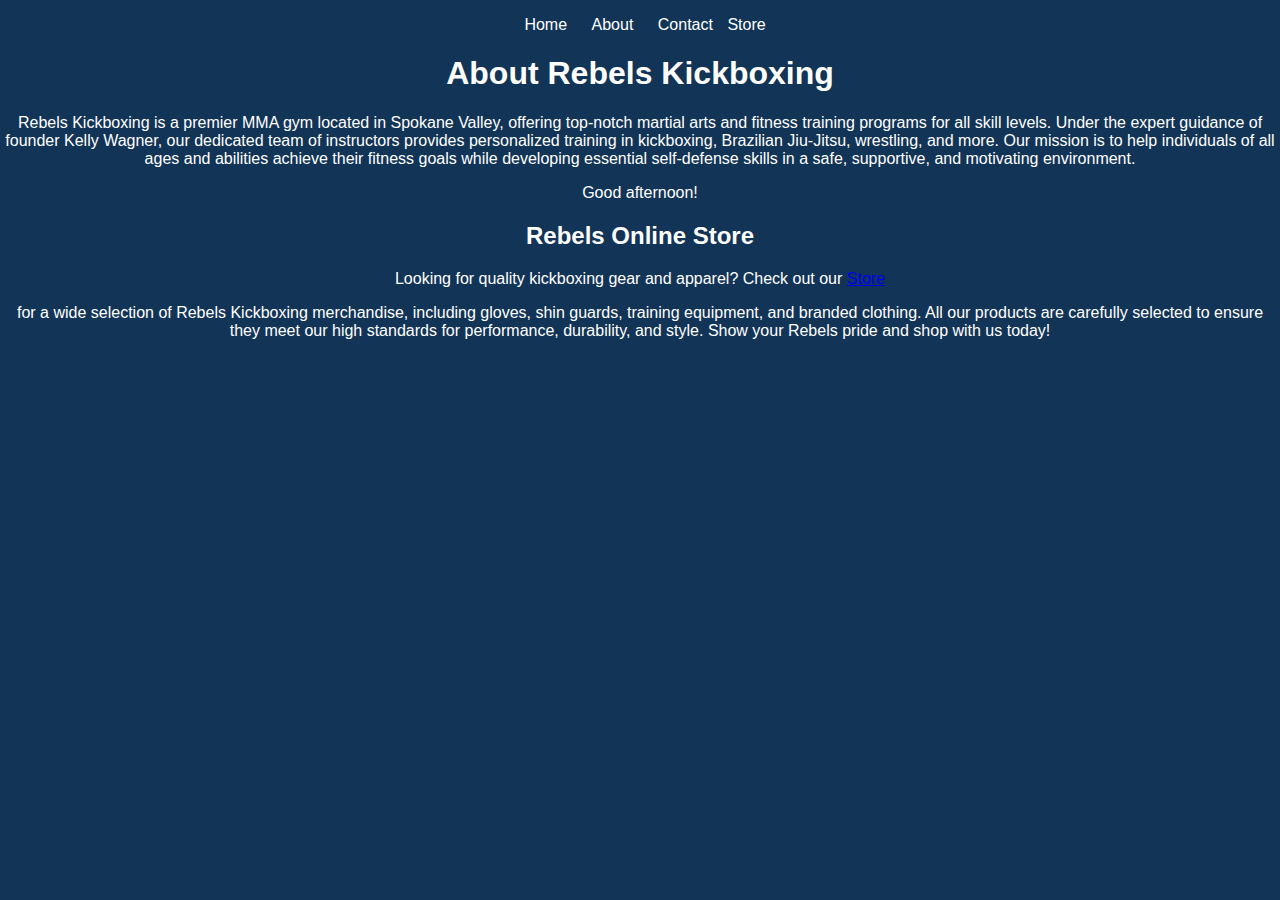
==== about.html @ 499453ac "Update about.html" ====
<!DOCTYPE html>
<html lang="en">
<head>
    <meta charset="UTF-8">
    <meta name="viewport" content="width=device-width, initial-scale=1.0">
    <title>About | Rebels Kickboxing</title>
<!-- Link to the external CSS file -->
<link rel="stylesheet" href="styles.css">

<!-- Link to the external JavaScript file -->
<script src="scripts.js" defer></script>

</head>
<body>
    <header>
        <nav>
            <ul>
                <li><a href="index.html">Home</a></li>
                <li><a href="about.html">About</a></li>
                <li><a href="contact.html">Contact</a></li>
                <a href="https://rebelskb.itemorder.com/shop/sale/" target="_blank">Store</a></p>
            </ul>
        </nav>
    </header>
<main>
    <section>
        <h1>About Rebels Kickboxing</h1>
        <p>Rebels Kickboxing is a premier MMA gym located in Spokane Valley, offering top-notch martial arts and fitness training programs for all skill levels. Under the expert guidance of founder Kelly Wagner, our dedicated team of instructors provides personalized training in kickboxing, Brazilian Jiu-Jitsu, wrestling, and more. Our mission is to help individuals of all ages and abilities achieve their fitness goals while developing essential self-defense skills in a safe, supportive, and motivating environment.</p>
    </section>
    <section>
        <h2>Rebels Online Store</h2>
        <p>Looking for quality kickboxing gear and apparel? Check out our  <a href="https://rebelskb.itemorder.com/shop/sale/" target="_blank">Store</a></p> for a wide selection of Rebels Kickboxing merchandise, including gloves, shin guards, training equipment, and branded clothing. All our products are carefully selected to ensure they meet our high standards for performance, durability, and style. Show your Rebels pride and shop with us today!</p>
    </section>
</main>
</body>
</html>
---- styles.css ----
/* General Styles */
body {
    font-family: Arial, sans-serif;
    margin: 0;
    padding: 0;
    background-color: #123456; /* Background color for all pages */
    color: #FFFFFF; /* Text color for better visibility */
    text-align: center;
}

/* Front Page Background Image */
.front-page {
    position: center;
    top: 0;
    left: 0;
    width: 100vw; /* 100% of the viewport width */
    height: 100vh; /* 100% of the viewport height */
    background-image: url("rebels logo.png");
    background-size: 40%; /* Ensures the image covers the entire element */
    background-position: center center;
    background-repeat: no-repeat;
}

/* Navigation */
nav ul {
    list-style-type: none;
    padding: 0;
}

nav li {
    display: inline;
    margin: 0 10px;
}

nav a {
    text-decoration: none;
    color: #FFFFFF; /* Text color for better visibility */
}

nav a:hover {
    text-decoration: underline;
}

/* Logo Container */
.logo-container {
    position: absolute;
    top: 10px;
    left: 10px;
    width: 100px;
    height: 100px;
    background-color: rgba(255, 255, 255, 0.5);
}

/* Product Grid */
.product-grid {
    display: flex;
    flex-wrap: wrap;
    justify-content: center;
    gap: 20px;
    margin: 20px;
}

.product {
    width: 200px;
    border: 1px solid #FFFFFF;
    padding: 10px;
    box-shadow: 2px 2px 4px rgba(0, 0, 0, 0.5);
    background-color: rgba(255, 255, 255, 0.1);
}

.product img {
    max-width: 100%;
    height: auto;
}

.price {
    font-weight: bold;
}

.buy-button {
    display: inline-block;
    padding: 5px 10px;
    background-color: #FFFFFF;
    color: #123456;
    text-decoration: none;
    margin-top: 10px;
}

.buy-button:hover {
    background-color: #FFFFFF;
    color: #000000;
    text-decoration: none;
}

/* Footer */
footer {
    background-color: rgba(0, 0, 0, 0.5);
    color: #FFFFFF;
    padding: 10px;
}
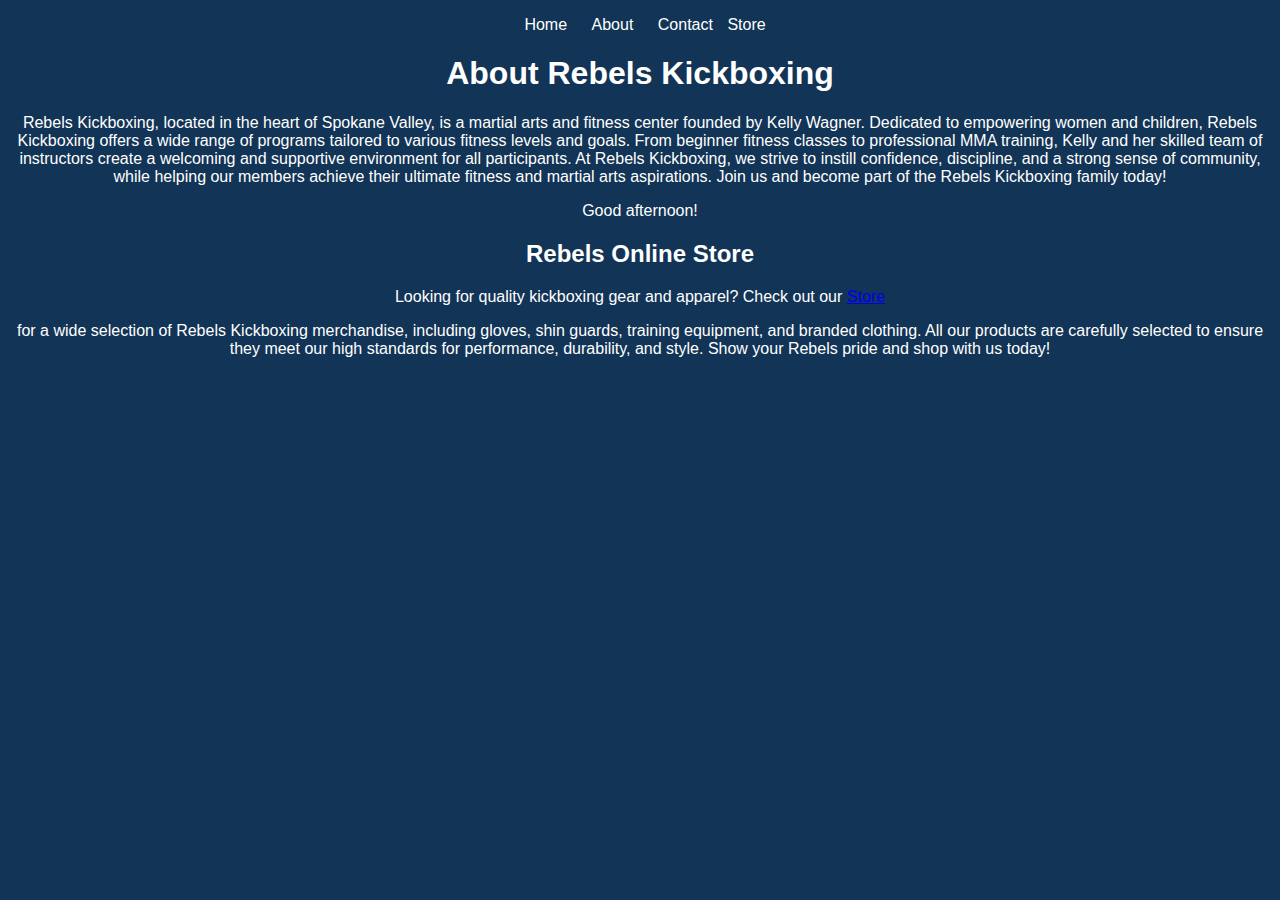
==== commit 9a5deaf1: "Update about.html" ====
--- a/about.html
+++ b/about.html
@@ -25,7 +25,8 @@
 <main>
     <section>
         <h1>About Rebels Kickboxing</h1>
-        <p>Rebels Kickboxing is a premier MMA gym located in Spokane Valley, offering top-notch martial arts and fitness training programs for all skill levels. Under the expert guidance of founder Kelly Wagner, our dedicated team of instructors provides personalized training in kickboxing, Brazilian Jiu-Jitsu, wrestling, and more. Our mission is to help individuals of all ages and abilities achieve their fitness goals while developing essential self-defense skills in a safe, supportive, and motivating environment.</p>
+        <p>Rebels Kickboxing, located in the heart of Spokane Valley, is a martial arts and fitness center founded by Kelly Wagner. Dedicated to empowering women and children, Rebels Kickboxing offers a wide range of programs tailored to various fitness levels and goals. From beginner fitness classes to professional MMA training, Kelly and her skilled team of instructors create a welcoming and supportive environment for all participants. At Rebels Kickboxing, we strive to instill confidence, discipline, and a strong sense of community, while helping our members achieve their ultimate fitness and martial arts aspirations. Join us and become part of the Rebels Kickboxing family today!
+</p>
     </section>
     <section>
         <h2>Rebels Online Store</h2>
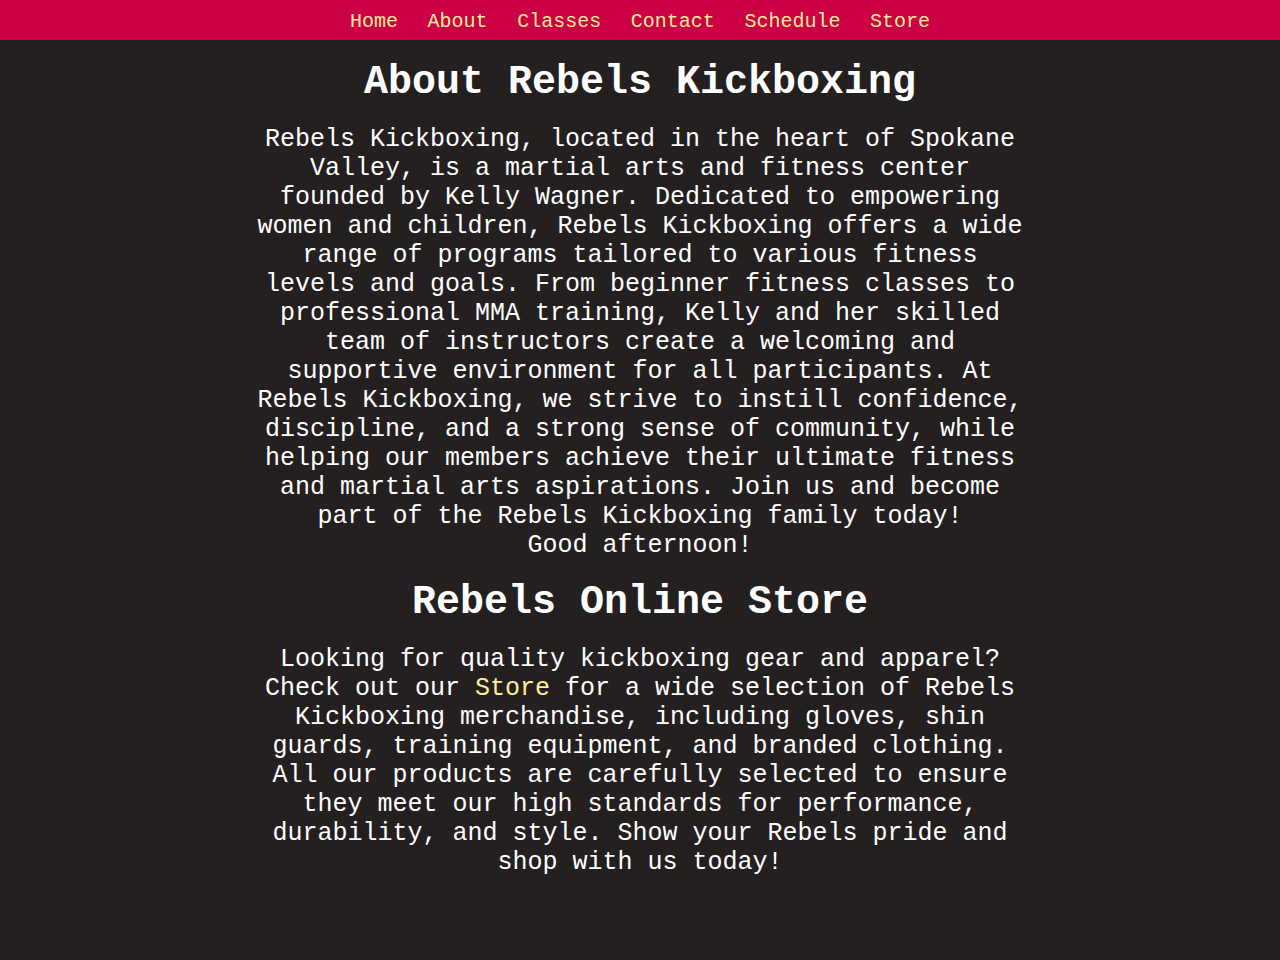
==== commit bb2e667f: "master 2 main" ====
--- a/about.html
+++ b/about.html
@@ -1,37 +1,52 @@
 <!DOCTYPE html>
 <html lang="en">
+
 <head>
     <meta charset="UTF-8">
     <meta name="viewport" content="width=device-width, initial-scale=1.0">
     <title>About | Rebels Kickboxing</title>
-<!-- Link to the external CSS file -->
-<link rel="stylesheet" href="styles.css">
+    <!-- Link to the external CSS file -->
+    <link rel="stylesheet" href="css/styles.css">
 
-<!-- Link to the external JavaScript file -->
-<script src="scripts.js" defer></script>
+    <!-- Link to the external JavaScript file -->
+    <script src="scripts.js" defer></script>
 
 </head>
+
 <body>
     <header>
         <nav>
             <ul>
                 <li><a href="index.html">Home</a></li>
                 <li><a href="about.html">About</a></li>
+                <li><a href="classes.html">Classes</a></li>
                 <li><a href="contact.html">Contact</a></li>
-                <a href="https://rebelskb.itemorder.com/shop/sale/" target="_blank">Store</a></p>
+                <li><a href="schedule.html">Schedule</a></li>
+                <li><a href="https://rebelskb.itemorder.com/shop/sale/" target="_blank">Store</a></li>
             </ul>
         </nav>
     </header>
-<main>
-    <section>
-        <h1>About Rebels Kickboxing</h1>
-        <p>Rebels Kickboxing, located in the heart of Spokane Valley, is a martial arts and fitness center founded by Kelly Wagner. Dedicated to empowering women and children, Rebels Kickboxing offers a wide range of programs tailored to various fitness levels and goals. From beginner fitness classes to professional MMA training, Kelly and her skilled team of instructors create a welcoming and supportive environment for all participants. At Rebels Kickboxing, we strive to instill confidence, discipline, and a strong sense of community, while helping our members achieve their ultimate fitness and martial arts aspirations. Join us and become part of the Rebels Kickboxing family today!
-</p>
-    </section>
-    <section>
-        <h2>Rebels Online Store</h2>
-        <p>Looking for quality kickboxing gear and apparel? Check out our  <a href="https://rebelskb.itemorder.com/shop/sale/" target="_blank">Store</a></p> for a wide selection of Rebels Kickboxing merchandise, including gloves, shin guards, training equipment, and branded clothing. All our products are carefully selected to ensure they meet our high standards for performance, durability, and style. Show your Rebels pride and shop with us today!</p>
-    </section>
-</main>
+    <main>
+        <section>
+            <h1>About Rebels Kickboxing</h1>
+            <p>Rebels Kickboxing, located in the heart of Spokane Valley, is a martial arts and fitness center founded
+                by Kelly Wagner. Dedicated to empowering women and children, Rebels Kickboxing offers a wide range of
+                programs tailored to various fitness levels and goals. From beginner fitness classes to professional MMA
+                training, Kelly and her skilled team of instructors create a welcoming and supportive environment for
+                all participants. At Rebels Kickboxing, we strive to instill confidence, discipline, and a strong sense
+                of community, while helping our members achieve their ultimate fitness and martial arts aspirations.
+                Join us and become part of the Rebels Kickboxing family today!
+            </p>
+        </section>
+        <section>
+            <h2>Rebels Online Store</h2>
+            <p>Looking for quality kickboxing gear and apparel? Check out our <a
+                    href="https://rebelskb.itemorder.com/shop/sale/" target="_blank">Store</a> for a wide selection
+            of Rebels Kickboxing merchandise, including gloves, shin guards, training equipment, and branded clothing.
+            All our products are carefully selected to ensure they meet our high standards for performance, durability,
+            and style. Show your Rebels pride and shop with us today!</p>
+        </section>
+    </main>
 </body>
-</html>
+
+</html>--- a/css/styles.css
+++ b/css/styles.css
@@ -0,0 +1,156 @@
+
+* {
+    margin:0%;
+    position:relative;
+
+    font-family: 'Bahnschrift','Courier New', Courier, monospace;
+}
+body {
+    min-height: 100vh;
+    min-width:100vw;
+    font-family: Arial, sans-serif;
+    margin: 0%;
+    padding: 0%;
+    background-color: #252020; /* Background color for all pages */
+    color: #FFFFFF; /* Text color for better visibility */
+    text-align: center;
+}
+
+p {
+    padding: 0 20%;
+    font-size: 25px;
+}
+
+h1,h2 {
+    margin:20px;
+    font-family: 'algerian','Courier New', Courier, monospace;
+    font-size: 40px;
+}
+
+#index {
+    overflow: hidden;
+}
+main {
+    height: 100vh;
+}
+
+/* palettes */
+.palette-light {
+    background-color: #FFFFFF;
+}
+.palette-dark {
+    background-color: #252020;
+}
+.palette-red {
+    background-color: #CC0044;
+    border: #000000;
+    
+}
+
+#index .top,#index .bottom,#index .middle {
+    position: absolute;
+    left: 0%;
+    width:90%;
+    border-radius: 15px;
+    border-top-left-radius: 0;
+    border-bottom-left-radius: 0;
+}
+#index .top,  #index .bottom {
+    height: 25%;
+}
+#index .middle {
+    height: 40%;
+    border-width: 10px;
+    border-style:solid;
+    border-radius: 15px;
+    text-shadow: 5px 5px 0 #000000;
+}
+
+#index .top {
+    top:0vh;
+    border-top-right-radius: 0;
+    
+}
+#index .bottom {
+    bottom: 0vh;
+    
+}
+#index .middle {
+    display: flex;
+    top: 50%;
+    transform: translate(0,-50%);
+    font-size: 28px;
+    justify-content: center;
+    align-items: center;
+}
+
+#index main img {
+    position: absolute;
+    top: 50%;
+    left: 50%;
+    transform: translate(-50%, -50%);
+    width: 100%;
+}
+#index #left {
+    position:absolute;
+    left:0%;
+    min-height:100vh;
+    width:60%;
+}
+
+#index #right {
+    position: absolute;
+    right: 0px;
+    min-height: 100vh;
+    width:40%;
+}
+
+/* Navigation */
+ul {
+    top:10px;
+    list-style-type: none;
+    padding: 0;
+}
+
+header {
+    background-color: #CC0044;
+    height: 40px;
+}
+/* Footer */
+footer {
+    background-color: rgba(0, 0, 0, 0.5);
+    color: #FFFFFF;
+    padding: 10px;
+}
+
+li {
+    display: inline;
+    margin: 0 10px;
+    font-size: 20px;
+}
+
+a {
+    text-decoration: none;
+    color: #ffee99; /* Text color for better visibility */
+}
+
+a:hover {
+    text-decoration: underline;
+}
+
+/* Logo Container */
+.logo-container {
+    position: absolute;
+    top: 10px;
+    left: 10px;
+    width: 100px;
+    height: 100px;
+    background-color: rgba(255, 255, 255, 0.5);
+}
+
+table {
+    margin: 30px auto;
+}
+td {
+    padding: 3px 15px;
+}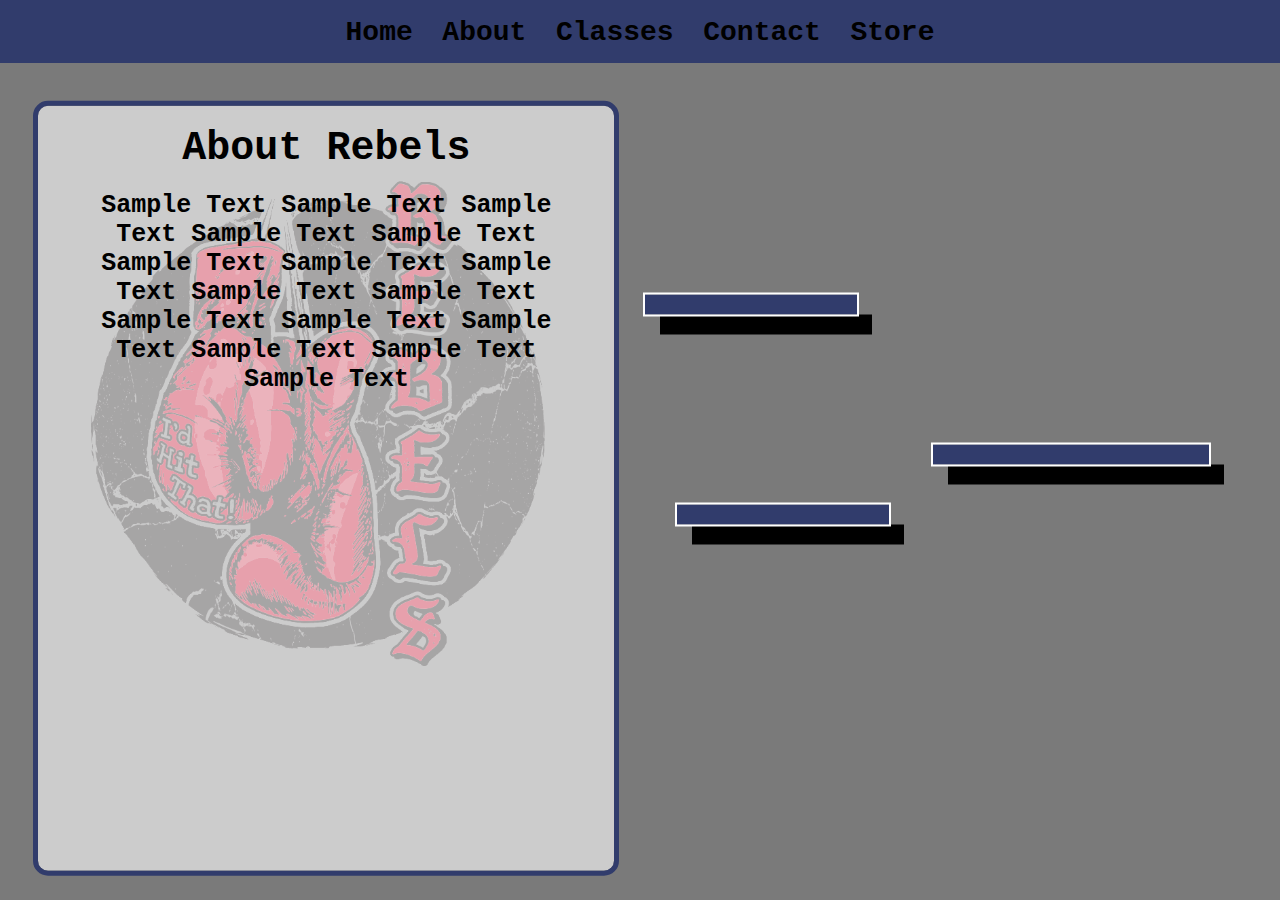
==== commit 5cc06e85: "a lotta changes" ====
--- a/about.html
+++ b/about.html
@@ -7,6 +7,7 @@
     <title>About | Rebels Kickboxing</title>
     <!-- Link to the external CSS file -->
     <link rel="stylesheet" href="css/styles.css">
+    <link rel="stylesheet" href="css/about.css">
 
     <!-- Link to the external JavaScript file -->
     <script src="scripts.js" defer></script>
@@ -14,6 +15,23 @@
 </head>
 
 <body>
+    <main>
+        <div id="textsec">
+            <section>
+                <h1>About Rebels</h1>
+                <p>Sample Text Sample Text Sample Text Sample Text Sample Text Sample Text Sample Text Sample Text
+                    Sample Text Sample Text Sample Text Sample Text Sample Text Sample Text Sample Text Sample Text
+                </p>
+            </section>
+        </div>
+        <div id="imagesec">
+            <div id="subsec">
+                <img src="images/img1.JPG" alt="" id="a">
+                <img src="images/img2.JPG" alt="" id="b">
+                <img src="images/img3.JPG" alt="" id="c">
+            </div>
+        </div>
+    </main>
     <header>
         <nav>
             <ul>
@@ -21,32 +39,10 @@
                 <li><a href="about.html">About</a></li>
                 <li><a href="classes.html">Classes</a></li>
                 <li><a href="contact.html">Contact</a></li>
-                <li><a href="schedule.html">Schedule</a></li>
                 <li><a href="https://rebelskb.itemorder.com/shop/sale/" target="_blank">Store</a></li>
             </ul>
         </nav>
     </header>
-    <main>
-        <section>
-            <h1>About Rebels Kickboxing</h1>
-            <p>Rebels Kickboxing, located in the heart of Spokane Valley, is a martial arts and fitness center founded
-                by Kelly Wagner. Dedicated to empowering women and children, Rebels Kickboxing offers a wide range of
-                programs tailored to various fitness levels and goals. From beginner fitness classes to professional MMA
-                training, Kelly and her skilled team of instructors create a welcoming and supportive environment for
-                all participants. At Rebels Kickboxing, we strive to instill confidence, discipline, and a strong sense
-                of community, while helping our members achieve their ultimate fitness and martial arts aspirations.
-                Join us and become part of the Rebels Kickboxing family today!
-            </p>
-        </section>
-        <section>
-            <h2>Rebels Online Store</h2>
-            <p>Looking for quality kickboxing gear and apparel? Check out our <a
-                    href="https://rebelskb.itemorder.com/shop/sale/" target="_blank">Store</a> for a wide selection
-            of Rebels Kickboxing merchandise, including gloves, shin guards, training equipment, and branded clothing.
-            All our products are carefully selected to ensure they meet our high standards for performance, durability,
-            and style. Show your Rebels pride and shop with us today!</p>
-        </section>
-    </main>
 </body>
 
 </html>--- a/css/styles.css
+++ b/css/styles.css
@@ -1,37 +1,41 @@
 
+:root {
+    --main-bg-color: #7a7a7a;
+    --frame-color: #cccccc;
+    --frame-outline: #313C6C;
+}
 * {
     margin:0%;
     position:relative;
-
     font-family: 'Bahnschrift','Courier New', Courier, monospace;
 }
 body {
     min-height: 100vh;
     min-width:100vw;
     font-family: Arial, sans-serif;
+    font-weight: bold;
+
     margin: 0%;
     padding: 0%;
-    background-color: #252020; /* Background color for all pages */
-    color: #FFFFFF; /* Text color for better visibility */
+    background-color: var(--main-bg-color); /* Background color for all pages */
+    color: #000; /* Text color for better visibility */
     text-align: center;
-}
-
-p {
-    padding: 0 20%;
-    font-size: 25px;
-}
-
-h1,h2 {
-    margin:20px;
-    font-family: 'algerian','Courier New', Courier, monospace;
-    font-size: 40px;
+    overflow: hidden;
 }
 
 #index {
     overflow: hidden;
+    color:#FFFFFF;
 }
 main {
-    height: 100vh;
+    position:absolute;
+    top:0;
+    width:100vw;
+    min-height: 100vh;
+}
+
+section {
+    padding: 0 10%;
 }
 
 /* palettes */
@@ -44,7 +48,6 @@
 .palette-red {
     background-color: #CC0044;
     border: #000000;
-    
 }
 
 #index .top,#index .bottom,#index .middle {
@@ -105,22 +108,39 @@
     width:40%;
 }
 
+br#extrastart {
+    margin:1%;
+}
 /* Navigation */
-ul {
-    top:10px;
-    list-style-type: none;
-    padding: 0;
-}
 
 header {
-    background-color: #CC0044;
-    height: 40px;
+    background-color: var(--frame-outline);
+    height: 7vh;
+}
+header nav {
+    top:50%;
+    transform: translateY(-50%);
 }
 /* Footer */
 footer {
     background-color: rgba(0, 0, 0, 0.5);
     color: #FFFFFF;
     padding: 10px;
+}
+
+p {
+    font-size: 25px;
+}
+
+h1,h2 {
+    margin:20px;
+    font-family: 'algerian','Courier New', Courier, monospace;
+    font-size: 40px;
+}
+
+ul {
+    list-style-type: none;
+    padding: 0;
 }
 
 li {
@@ -131,21 +151,13 @@
 
 a {
     text-decoration: none;
-    color: #ffee99; /* Text color for better visibility */
+    color: black; /* Text color for better visibility */
+    font-size: 28px;
+    font-weight: bold;
 }
 
 a:hover {
     text-decoration: underline;
-}
-
-/* Logo Container */
-.logo-container {
-    position: absolute;
-    top: 10px;
-    left: 10px;
-    width: 100px;
-    height: 100px;
-    background-color: rgba(255, 255, 255, 0.5);
 }
 
 table {
--- a/css/about.css
+++ b/css/about.css
@@ -0,0 +1,61 @@
+div#textsec {
+    position: absolute;
+    background-color: var(--frame-color);
+
+    outline: var(--frame-outline) solid 5px;
+
+    border-radius: 10px;
+
+    margin: 0 3%;
+    
+    width:45%;
+    height: 85%;
+    left:0;
+
+    color: black;
+
+    top:50%;
+    transform: translateY(-45%);
+
+    background-image: url("../images/rebels_logo_2.png");
+    background-size: 90%;
+    background-repeat: no-repeat;
+    background-blend-mode:overlay;
+    background-position: 40% 20%;
+}
+div#imagesec {
+    position:absolute;
+
+
+    right:0;
+    top:50%;
+
+    width:50%;
+    transform: translateY(-45%);
+}
+#imagesec #subsec {
+    display: flex;
+    flex-direction: column;
+
+    position: relative;
+}
+#imagesec #subsec img {
+    width: 30%;
+    margin:5px;
+
+    border: 10px solid var(--frame-outline);
+    outline: 2px white solid;
+    box-shadow: 15px 20px black;
+}
+
+#imagesec #subsec img#b {
+    left:45%;
+    width:40%;
+}
+#imagesec #subsec img#a {
+    left:5%;
+    top:10vh;
+}
+#imagesec #subsec img#c {
+    bottom:20vh;
+}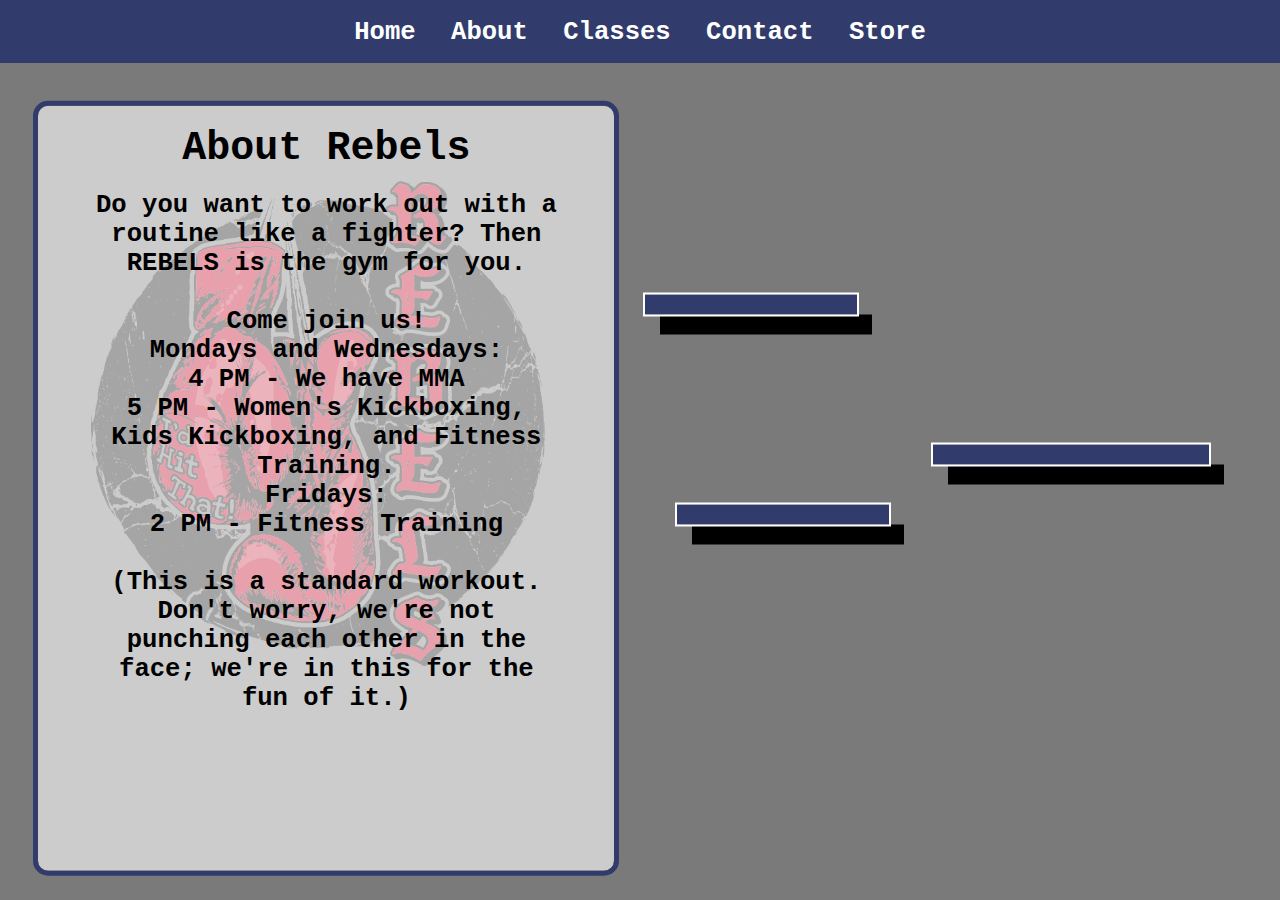
==== commit 4230f5a7: "most final touches, need corrections" ====
--- a/about.html
+++ b/about.html
@@ -19,9 +19,12 @@
         <div id="textsec">
             <section>
                 <h1>About Rebels</h1>
-                <p>Sample Text Sample Text Sample Text Sample Text Sample Text Sample Text Sample Text Sample Text
-                    Sample Text Sample Text Sample Text Sample Text Sample Text Sample Text Sample Text Sample Text
-                </p>
+                <p>Do you want to work out with a routine like a fighter? Then REBELS is the gym for you.<br><br>
+                    Come join us!<br>
+                    Mondays and Wednesdays:<br>4 PM - We have MMA
+                    <br>5 PM - Women's Kickboxing, Kids Kickboxing, and Fitness Training.<br>
+                    Fridays: <br> 2 PM - Fitness Training<br><br>
+                    (This is a standard workout. Don't worry, we're not punching each other in the face; we're in this for the fun of it.)
             </section>
         </div>
         <div id="imagesec">
--- a/css/styles.css
+++ b/css/styles.css
@@ -1,8 +1,10 @@
 
 :root {
-    --main-bg-color: #7a7a7a;
+    --main-bg-color: #cccccc; /* #7a7a7a */
     --frame-color: #cccccc;
     --frame-outline: #313C6C;
+    scrollbar-color: #fff #112255;
+    scrollbar-width: thin !important;
 }
 * {
     margin:0%;
@@ -12,8 +14,10 @@
 body {
     min-height: 100vh;
     min-width:100vw;
+
     font-family: Arial, sans-serif;
     font-weight: bold;
+    font-size: 1vw;
 
     margin: 0%;
     padding: 0%;
@@ -23,10 +27,6 @@
     overflow: hidden;
 }
 
-#index {
-    overflow: hidden;
-    color:#FFFFFF;
-}
 main {
     position:absolute;
     top:0;
@@ -50,64 +50,6 @@
     border: #000000;
 }
 
-#index .top,#index .bottom,#index .middle {
-    position: absolute;
-    left: 0%;
-    width:90%;
-    border-radius: 15px;
-    border-top-left-radius: 0;
-    border-bottom-left-radius: 0;
-}
-#index .top,  #index .bottom {
-    height: 25%;
-}
-#index .middle {
-    height: 40%;
-    border-width: 10px;
-    border-style:solid;
-    border-radius: 15px;
-    text-shadow: 5px 5px 0 #000000;
-}
-
-#index .top {
-    top:0vh;
-    border-top-right-radius: 0;
-    
-}
-#index .bottom {
-    bottom: 0vh;
-    
-}
-#index .middle {
-    display: flex;
-    top: 50%;
-    transform: translate(0,-50%);
-    font-size: 28px;
-    justify-content: center;
-    align-items: center;
-}
-
-#index main img {
-    position: absolute;
-    top: 50%;
-    left: 50%;
-    transform: translate(-50%, -50%);
-    width: 100%;
-}
-#index #left {
-    position:absolute;
-    left:0%;
-    min-height:100vh;
-    width:60%;
-}
-
-#index #right {
-    position: absolute;
-    right: 0px;
-    min-height: 100vh;
-    width:40%;
-}
-
 br#extrastart {
     margin:1%;
 }
@@ -120,6 +62,7 @@
 header nav {
     top:50%;
     transform: translateY(-50%);
+    font-size: 2em;
 }
 /* Footer */
 footer {
@@ -129,7 +72,7 @@
 }
 
 p {
-    font-size: 25px;
+    font-size: 2em;
 }
 
 h1,h2 {
@@ -146,13 +89,11 @@
 li {
     display: inline;
     margin: 0 10px;
-    font-size: 20px;
 }
 
 a {
     text-decoration: none;
-    color: black; /* Text color for better visibility */
-    font-size: 28px;
+    color: #fff; /* Text color for better visibility */
     font-weight: bold;
 }
 
--- a/css/about.css
+++ b/css/about.css
@@ -1,4 +1,8 @@
+:root {
+    --main-bg-color: #7a7a7a;
+}
 div#textsec {
+    overflow-y:auto;
     position: absolute;
     background-color: var(--frame-color);
 
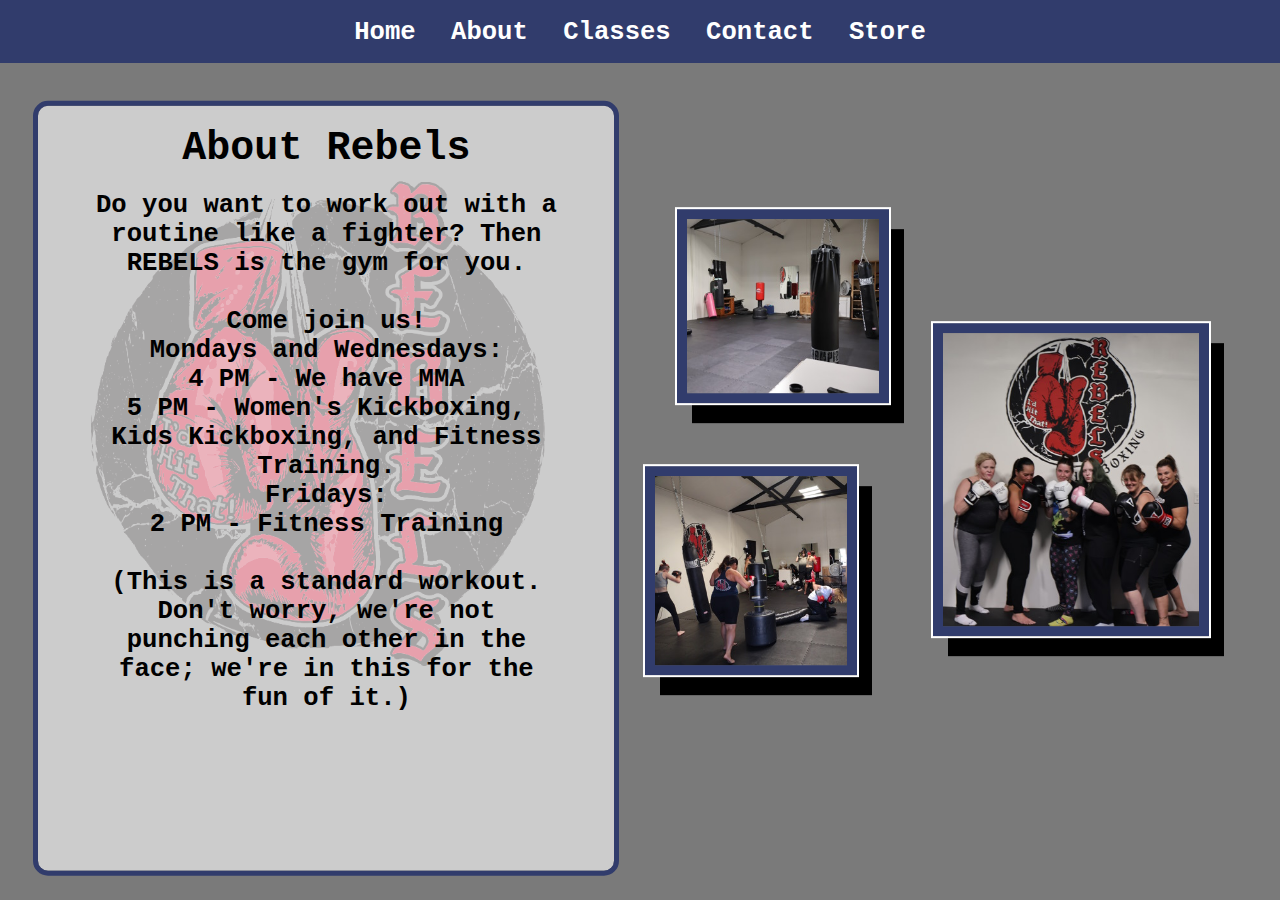
==== commit 1f616564: "Update about.html" ====
--- a/about.html
+++ b/about.html
@@ -29,9 +29,9 @@
         </div>
         <div id="imagesec">
             <div id="subsec">
-                <img src="images/img1.JPG" alt="" id="a">
-                <img src="images/img2.JPG" alt="" id="b">
-                <img src="images/img3.JPG" alt="" id="c">
+                <img src="images/img1.jpg" alt="" id="a">
+                <img src="images/img2.jpg" alt="" id="b">
+                <img src="images/img3.jpg" alt="" id="c">
             </div>
         </div>
     </main>
@@ -48,4 +48,4 @@
     </header>
 </body>
 
-</html>+</html>
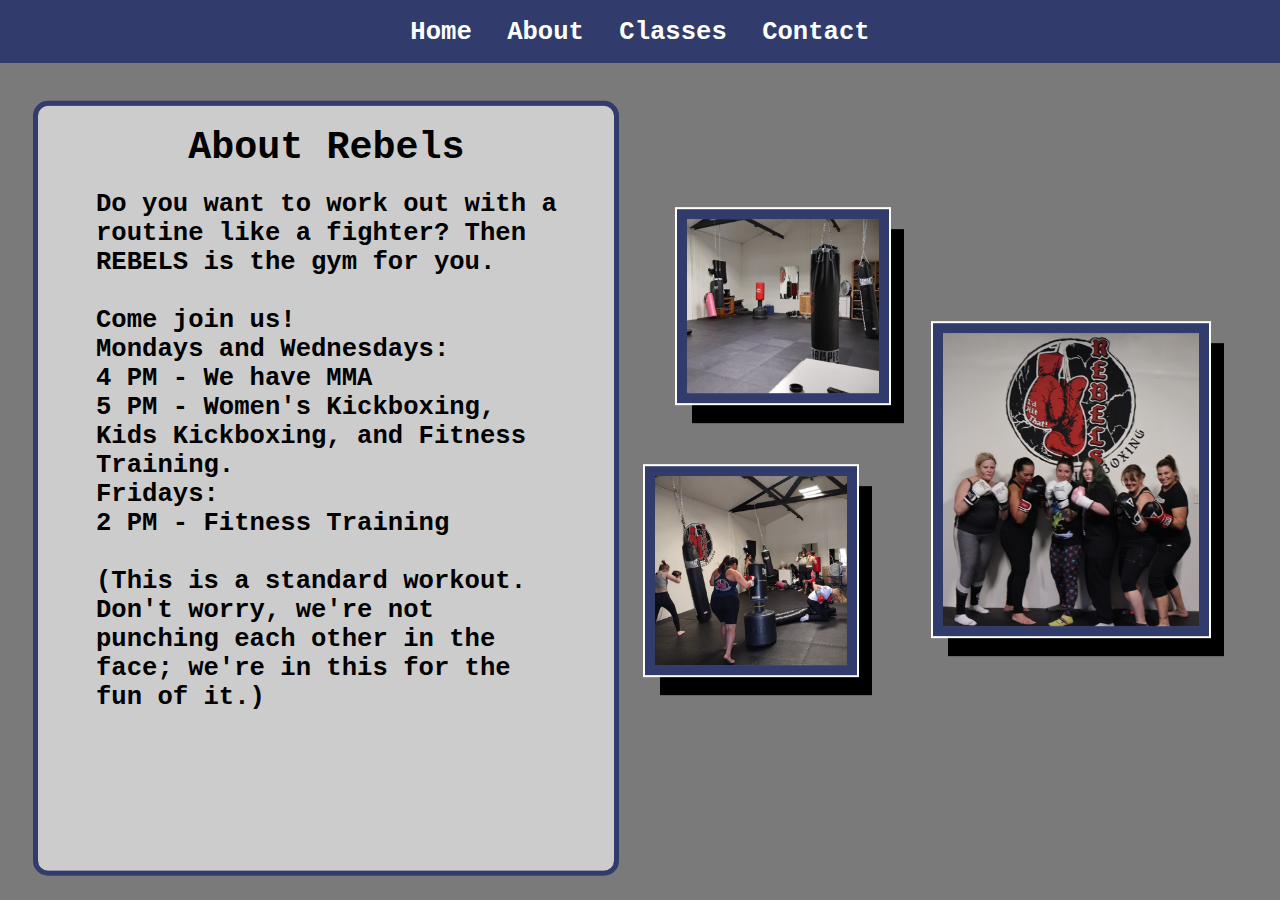
==== commit 75bdc4f8: "Update about.html" ====
--- a/about.html
+++ b/about.html
@@ -10,7 +10,7 @@
     <link rel="stylesheet" href="css/about.css">
 
     <!-- Link to the external JavaScript file -->
-    <script src="scripts.js" defer></script>
+    <script src="js/scripts.js" defer></script>
 
 </head>
 
@@ -42,7 +42,6 @@
                 <li><a href="about.html">About</a></li>
                 <li><a href="classes.html">Classes</a></li>
                 <li><a href="contact.html">Contact</a></li>
-                <li><a href="https://rebelskb.itemorder.com/shop/sale/" target="_blank">Store</a></li>
             </ul>
         </nav>
     </header>
--- a/css/styles.css
+++ b/css/styles.css
@@ -4,7 +4,6 @@
     --frame-color: #cccccc;
     --frame-outline: #313C6C;
     scrollbar-color: #fff #112255;
-    scrollbar-width: thin !important;
 }
 * {
     margin:0%;
@@ -13,17 +12,16 @@
 }
 body {
     min-height: 100vh;
-    min-width:100vw;
+    width:100vw;
 
     font-family: Arial, sans-serif;
     font-weight: bold;
-    font-size: 1vw;
+    font-size: max(1vw,8px);
 
     margin: 0%;
     padding: 0%;
     background-color: var(--main-bg-color); /* Background color for all pages */
     color: #000; /* Text color for better visibility */
-    text-align: center;
     overflow: hidden;
 }
 
@@ -32,6 +30,7 @@
     top:0;
     width:100vw;
     min-height: 100vh;
+    overflow: hidden;
 }
 
 section {
@@ -58,6 +57,8 @@
 header {
     background-color: var(--frame-outline);
     height: 7vh;
+    width:100vw;
+    text-align: center;
 }
 header nav {
     top:50%;
@@ -78,7 +79,8 @@
 h1,h2 {
     margin:20px;
     font-family: 'algerian','Courier New', Courier, monospace;
-    font-size: 40px;
+    font-size: 3em;
+    text-align: center;
 }
 
 ul {
--- a/css/about.css
+++ b/css/about.css
@@ -12,7 +12,7 @@
 
     margin: 0 3%;
     
-    width:45%;
+    
     height: 85%;
     left:0;
 
@@ -21,7 +21,6 @@
     top:50%;
     transform: translateY(-45%);
 
-    background-image: url("../images/rebels_logo_2.png");
     background-size: 90%;
     background-repeat: no-repeat;
     background-blend-mode:overlay;
@@ -34,6 +33,7 @@
     right:0;
     top:50%;
 
+    display:none;
     width:50%;
     transform: translateY(-45%);
 }
@@ -62,4 +62,13 @@
 }
 #imagesec #subsec img#c {
     bottom:20vh;
+}
+
+@media only screen and (min-width: 1080px) {
+    div#textsec{
+        width:45%;
+    }
+    div#imagesec {
+        display:block;
+    }
 }